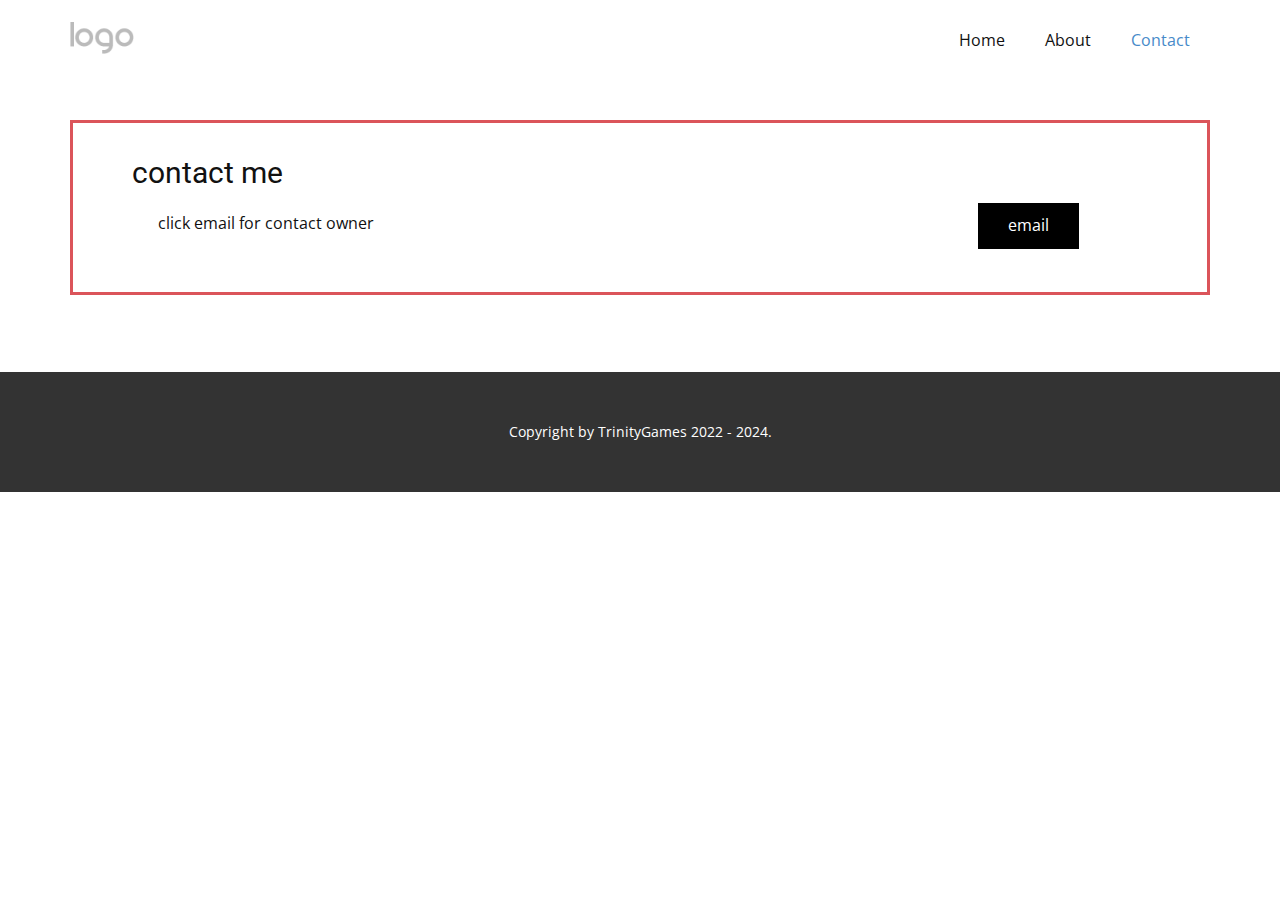
==== docs/Contact.html @ efd4a3ab "Add files via upload" ====
<!DOCTYPE html>
<html style="font-size: 16px;">
  <head>
    <meta name="viewport" content="width=device-width, initial-scale=1.0">
    <meta charset="utf-8">
    <meta name="keywords" content="">
    <meta name="description" content="">
    <meta name="page_type" content="np-template-header-footer-from-plugin">
    <title>TrinityGames - Contact</title>
    <link rel="stylesheet" href="nicepage.css" media="screen">
<link rel="stylesheet" href="Contact.css" media="screen">
    <script class="u-script" type="text/javascript" src="jquery.js" defer=""></script>
    <script class="u-script" type="text/javascript" src="nicepage.js" defer=""></script>
    <meta name="generator" content="Nicepage 4.7.1, nicepage.com">
    <link id="u-theme-google-font" rel="stylesheet" href="https://fonts.googleapis.com/css?family=Roboto:100,100i,300,300i,400,400i,500,500i,700,700i,900,900i|Open+Sans:300,300i,400,400i,500,500i,600,600i,700,700i,800,800i">
    
    
    <script type="application/ld+json">{
		"@context": "http://schema.org",
		"@type": "Organization",
		"name": "",
		"logo": "images/default-logo.png"
}</script>
    <meta name="theme-color" content="#478ac9">
    <meta property="og:title" content="Contact">
    <meta property="og:type" content="website">
  </head>
  <body class="u-body u-xl-mode"><header class="u-clearfix u-header u-header" id="sec-a57f"><div class="u-clearfix u-sheet u-valign-middle u-sheet-1">
        <a href="index.html" class="u-image u-logo u-image-1" title="logo">
          <img src="images/default-logo.png" class="u-logo-image u-logo-image-1">
        </a>
        <nav class="u-menu u-menu-dropdown u-offcanvas u-menu-1">
          <div class="menu-collapse" style="font-size: 1rem; letter-spacing: 0px;">
            <a class="u-button-style u-custom-left-right-menu-spacing u-custom-padding-bottom u-custom-top-bottom-menu-spacing u-nav-link u-text-active-palette-1-base u-text-hover-palette-2-base" href="#">
              <svg class="u-svg-link" viewBox="0 0 24 24"><use xmlns:xlink="http://www.w3.org/1999/xlink" xlink:href="#menu-hamburger"></use></svg>
              <svg class="u-svg-content" version="1.1" id="menu-hamburger" viewBox="0 0 16 16" x="0px" y="0px" xmlns:xlink="http://www.w3.org/1999/xlink" xmlns="http://www.w3.org/2000/svg"><g><rect y="1" width="16" height="2"></rect><rect y="7" width="16" height="2"></rect><rect y="13" width="16" height="2"></rect>
</g></svg>
            </a>
          </div>
          <div class="u-custom-menu u-nav-container">
            <ul class="u-nav u-unstyled u-nav-1"><li class="u-nav-item"><a class="u-button-style u-nav-link u-text-active-palette-1-base u-text-hover-palette-2-base" href="index.html" style="padding: 10px 20px;">Home</a>
</li><li class="u-nav-item"><a class="u-button-style u-nav-link u-text-active-palette-1-base u-text-hover-palette-2-base" href="Home.html#sec-2560" data-page-id="164820805" style="padding: 10px 20px;">About</a>
</li><li class="u-nav-item"><a class="u-button-style u-nav-link u-text-active-palette-1-base u-text-hover-palette-2-base" href="Contact.html" style="padding: 10px 20px;">Contact</a>
</li></ul>
          </div>
          <div class="u-custom-menu u-nav-container-collapse">
            <div class="u-black u-container-style u-inner-container-layout u-opacity u-opacity-95 u-sidenav">
              <div class="u-inner-container-layout u-sidenav-overflow">
                <div class="u-menu-close"></div>
                <ul class="u-align-center u-nav u-popupmenu-items u-unstyled u-nav-2"><li class="u-nav-item"><a class="u-button-style u-nav-link" href="index.html">Home</a>
</li><li class="u-nav-item"><a class="u-button-style u-nav-link" href="index.html#sec-2560" data-page-id="164820805">About</a>
</li><li class="u-nav-item"><a class="u-button-style u-nav-link" href="Contact.html">Contact</a>
</li></ul>
              </div>
            </div>
            <div class="u-black u-menu-overlay u-opacity u-opacity-70"></div>
          </div>
        </nav>
      </div></header>
    <section class="u-clearfix u-section-1" id="sec-d7a4">
      <div class="u-clearfix u-sheet u-sheet-1">
        <div class="u-align-left u-border-3 u-border-color-2-base u-expanded-width u-left-0 u-shape u-shape-1"></div>
        <div class="u-clearfix u-layout-wrap u-layout-wrap-1">
          <div class="u-layout">
            <div class="u-layout-row">
              <div class="u-align-center-sm u-align-center-xs u-align-left-lg u-align-left-md u-align-left-xl u-container-style u-layout-cell u-left-cell u-size-43 u-layout-cell-1">
                <div class="u-container-layout u-container-layout-1">
                  <h3 class="u-text u-text-1">contact me</h3>
                  <p class="u-text u-text-2">click email for contact owner</p>
                </div>
              </div>
              <div class="u-align-left u-container-style u-layout-cell u-right-cell u-size-17 u-layout-cell-2">
                <div class="u-container-layout u-valign-middle u-container-layout-2">
                  <a href="mailto:flashch123@gmail.com" class="u-black u-btn u-button-style u-btn-1">email</a>
                </div>
              </div>
            </div>
          </div>
        </div>
      </div>
    </section>
    
    
    <footer class="u-align-center u-clearfix u-footer u-grey-80 u-footer" id="sec-0097"><div class="u-clearfix u-sheet u-sheet-1">
        <p class="u-small-text u-text u-text-variant u-text-1">Copyright by TrinityGames 2022 - 2024.</p>
      </div></footer>
  </body>
</html>
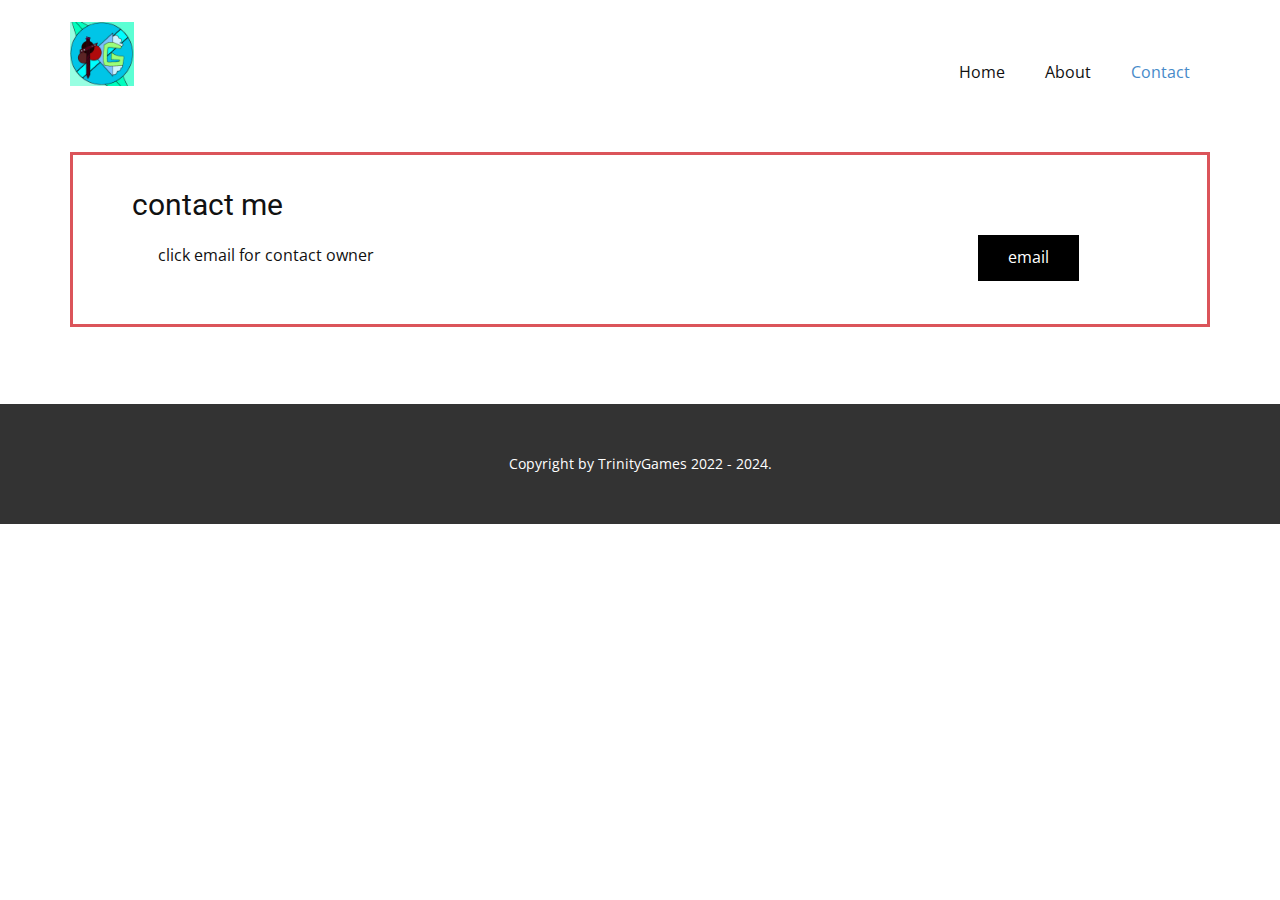
==== commit 13bffc69: "Update Contact.html" ====
--- a/docs/Contact.html
+++ b/docs/Contact.html
@@ -7,6 +7,7 @@
     <meta name="description" content="">
     <meta name="page_type" content="np-template-header-footer-from-plugin">
     <title>TrinityGames - Contact</title>
+    <link rel="icon" type="image/x-icon" href="images/default-logo.png">
     <link rel="stylesheet" href="nicepage.css" media="screen">
 <link rel="stylesheet" href="Contact.css" media="screen">
     <script class="u-script" type="text/javascript" src="jquery.js" defer=""></script>
@@ -85,4 +86,4 @@
         <p class="u-small-text u-text u-text-variant u-text-1">Copyright by TrinityGames 2022 - 2024.</p>
       </div></footer>
   </body>
-</html>+</html>
